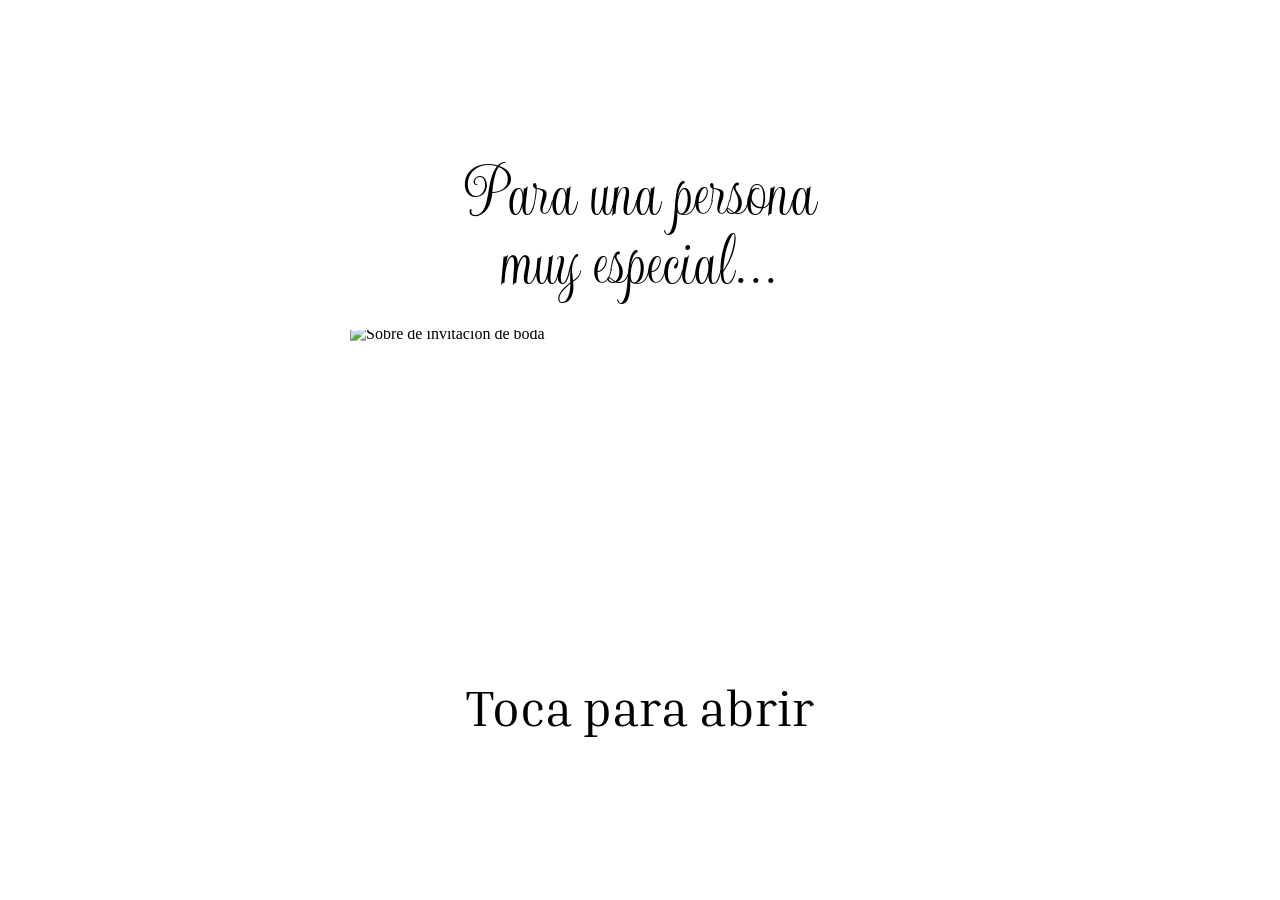
==== DemoBoda/index.html @ 16da8c82 "demo boda camara azul" ====
<!DOCTYPE html>
<html lang="es">
<head>
  <meta charset="UTF-8">
  <meta name="viewport" content="width=device-width, initial-scale=1.0, maximum-scale=1.0, user-scalable=no">
  <meta name="theme-color" content="#ffffff">
  <title>Invitación de Boda</title>

  <!-- Fuentes exactas de Figma -->
  <link rel="preconnect" href="https://fonts.googleapis.com">
  <link rel="preconnect" href="https://fonts.gstatic.com" crossorigin>
  <link href="https://fonts.googleapis.com/css2?family=Updock&family=Inria+Serif:wght@400&display=swap" rel="stylesheet">

  <style>
    *, *::before, *::after {
      box-sizing: border-box;
      margin: 0;
      padding: 0;
    }

    html, body {
      height: 100%;
      background: #ffffff;
      overflow-x: hidden;
    }

    /* Scroll bloqueado mientras la pantalla de presentación está activa */
    body { overflow: hidden; }
    body.unlocked { overflow: auto; }

    /* ══════════════════════════════════════════════
       PANTALLA DE PRESENTACIÓN
    ══════════════════════════════════════════════ */
    #screen-presentacion {
      position: fixed;
      inset: 0;
      background: #ffffff;
      display: flex;
      flex-direction: column;
      align-items: center;
      justify-content: center;
      z-index: 100;

      transition: opacity 0.9s ease, visibility 0.9s ease;
    }

    #screen-presentacion.closing {
      opacity: 0;
      visibility: hidden;
      pointer-events: none;
    }

    /* Contenedor interno — replica layout vertical de Figma, gap 20px */
    .pres-content {
      display: flex;
      flex-direction: column;
      align-items: center;
      gap: 20px;

      /* Mobile: ocupa el ancho del diseño (410px en Figma)
         Desktop: crece proporcionalmente hasta un límite cómodo */
      width: min(100%, 600px);
      padding: 0 16px; /* margen lateral en pantallas muy pequeñas */
    }

    /* ──────────────────────────────────────────────
       TEXTO SUPERIOR
       Figma: Updock Regular 400, 48px, #000, center, line-height 44px
    ────────────────────────────────────────────── */
    .pre-text {
      font-family: 'Updock', serif;
      font-weight: 400;
      /* 48px / 390px = 12.31vw. Clamp: mín 28px · max 76px (para desktop ~600px) */
      font-size: clamp(28px, 12.3vw, 76px);
      /* line-height en proporción Figma: 44/48 = 0.9167 */
      line-height: 0.9167;
      color: #000000;
      text-align: center;
      letter-spacing: 0;

      opacity: 0;
      animation: fadeUp 1s cubic-bezier(0.16, 1, 0.3, 1) 0.2s both;
    }

    /* ──────────────────────────────────────────────
       SOBRE ANIMADO
       Figma: imagen 390×209 dentro de frame con padding 10px
       La imagen sobre.png (3375×4219) se recorta desde Y=29.3% a Y=72.1%
    ────────────────────────────────────────────── */
    .envelope-scene {
      width: 100%;
      padding: 0 10px; /* replica padding 10px del frame "Sobre" de Figma */
      cursor: pointer;
      -webkit-tap-highlight-color: transparent;
      user-select: none;
      touch-action: manipulation;

      opacity: 0;
      animation: fadeUp 1s cubic-bezier(0.16, 1, 0.3, 1) 0.5s both;
    }

    /* Wrapper que recibe las animaciones de flotación / shake / vuelo */
    .envelope-wrap {
      animation: float 4s ease-in-out infinite;
      will-change: transform;
    }

    .envelope-wrap.no-float {
      animation: none !important;
    }

    /* Caja de recorte: mantiene la proporción 390:209 de Figma y oculta
       el espacio en blanco superior e inferior de sobre.png */
    .envelope-clip {
      width: 100%;
      aspect-ratio: 390 / 209;
      overflow: hidden;
      position: relative;
    }

    /* La imagen completa se desplaza -29.3% (su propio alto) para mostrar
       exactamente la sección del sobre sin el relleno blanco alrededor.
       Coincide con imageTransform Y-offset=0.293 del nodo Figma 18:1993. */
    .envelope-img {
      width: 100%;
      display: block;
      transform: translateY(-29.3%);
    }

    /* ──────────────────────────────────────────────
       TEXTO INFERIOR
       Figma: Inria Serif Regular 400, 32px, #000, center, line-height 44px
    ────────────────────────────────────────────── */
    .tap-hint {
      font-family: 'Inria Serif', serif;
      font-weight: 400;
      /* 32px / 390px = 8.21vw. Clamp: mín 20px · max 50px */
      font-size: clamp(20px, 8.2vw, 50px);
      /* line-height en proporción Figma: 44/32 = 1.375 */
      line-height: 1.375;
      color: #000000;
      text-align: center;
      letter-spacing: 0;
      width: 100%;

      opacity: 0;
      animation:
        fadeUp  1s   cubic-bezier(0.16, 1, 0.3, 1) 0.8s both,
        pulse   2.5s ease-in-out                    2s   infinite;

      transition: opacity 0.3s ease;
    }

    .tap-hint.hide {
      opacity: 0 !important;
      animation: none !important;
    }

    /* ══════════════════════════════════════════════
       HERO (Fase 2 — placeholder)
    ══════════════════════════════════════════════ */
    #screen-hero {
      min-height: 100vh;
      background: #ffffff;
      opacity: 0;
      pointer-events: none;
      transition: opacity 1.2s ease;
    }

    #screen-hero.visible {
      opacity: 1;
      pointer-events: auto;
    }

    /* ══════════════════════════════════════════════
       KEYFRAMES
    ══════════════════════════════════════════════ */

    /* Aparición con subida suave */
    @keyframes fadeUp {
      from { opacity: 0; transform: translateY(22px); }
      to   { opacity: 1; transform: translateY(0); }
    }

    /* Pulso del texto "Toca para abrir" */
    @keyframes pulse {
      0%, 100% { opacity: 0.45; }
      50%       { opacity: 1; }
    }

    /* Flotación suave del sobre */
    @keyframes float {
      0%, 100% { transform: translateY(0); }
      50%       { transform: translateY(-10px); }
    }

    /* Sacudida al tocar */
    @keyframes shake {
      0%, 100% { transform: rotate(0deg)   scale(1); }
      15%       { transform: rotate(-2.5deg) scale(1.02); }
      30%       { transform: rotate(2.5deg)  scale(1.04); }
      45%       { transform: rotate(-2deg)   scale(1.03); }
      60%       { transform: rotate(2deg)    scale(1.02); }
      80%       { transform: rotate(-1deg)   scale(1.01); }
    }

    /* El sobre sube y desaparece */
    @keyframes flyUp {
      0%   { transform: translateY(0)      scale(1)    rotate(0deg);  opacity: 1; }
      25%  { transform: translateY(-18px)  scale(1.03) rotate(-1deg); opacity: 1; }
      100% { transform: translateY(-115vh) scale(0.8)  rotate(3deg);  opacity: 0; }
    }

    /* ══════════════════════════════════════════════
       RESPONSIVE — DESKTOP
       Mismo diseño, proporciones idénticas, escala mayor
    ══════════════════════════════════════════════ */

    /* Tablet 640px+ */
    @media (min-width: 640px) {
      .pres-content {
        gap: clamp(20px, 3.5vw, 32px); /* gap escala con pantalla */
      }
    }

    /* Desktop 1024px+ */
    @media (min-width: 1024px) {
      .pres-content {
        padding: 0; /* sin padding extra, el container gestiona el ancho */
      }
    }
  </style>
</head>
<body>

  <!-- ══════════════════════════════════════════════
       FASE 1 · PRESENTACIÓN
  ══════════════════════════════════════════════ -->
  <section id="screen-presentacion">
    <div class="pres-content">

      <!-- "Para una persona muy especial..." — Updock 48px (Figma) -->
      <p class="pre-text">Para una persona<br>muy especial...</p>

      <!-- Sobre animado — sobre.png recortado a 390:209 (Figma) -->
      <div
        class="envelope-scene"
        id="envelopeScene"
        role="button"
        tabindex="0"
        aria-label="Toca para abrir tu invitación"
      >
        <div class="envelope-wrap" id="envelopeWrap">
          <div class="envelope-clip">
            <img
              src="grafic/sobre.png"
              class="envelope-img"
              alt="Sobre de invitación de boda"
              draggable="false"
            >
          </div>
        </div>
      </div>

      <!-- "Toca para abrir" — Inria Serif 32px (Figma) -->
      <p class="tap-hint" id="tapHint">Toca para abrir</p>

    </div>
  </section>


  <!-- ══════════════════════════════════════════════
       FASE 2 · HERO (se construirá en siguiente fase)
  ══════════════════════════════════════════════ -->
  <section id="screen-hero" aria-hidden="true">
    <!-- Hero content — Fase 2 -->
  </section>


  <!-- Canción de fondo -->
  <audio id="weddingMusic" src="music/song.mp3" preload="auto" loop></audio>


  <script>
    (function () {
      'use strict';

      const scene  = document.getElementById('envelopeScene');
      const wrap   = document.getElementById('envelopeWrap');
      const hint   = document.getElementById('tapHint');
      const pres   = document.getElementById('screen-presentacion');
      const hero   = document.getElementById('screen-hero');
      const music  = document.getElementById('weddingMusic');
      let   opened = false;

      /* Soporta click, teclado y touch */
      scene.addEventListener('click',      handleOpen);
      scene.addEventListener('keydown',    e => { if (e.key === 'Enter' || e.key === ' ') handleOpen(); });
      scene.addEventListener('touchstart', e => { e.preventDefault(); handleOpen(); }, { passive: false });

      function handleOpen() {
        if (opened) return;
        opened = true;

        /* 1 · Ocultar "Toca para abrir" */
        hint.classList.add('hide');

        /* 2 · Detener flotación + sacudir el sobre */
        wrap.classList.add('no-float');
        wrap.style.animation = 'shake 0.5s cubic-bezier(0.4, 0, 0.2, 1)';

        /* 3 · Música con fade-in suave (comienza tras la sacudida) */
        setTimeout(() => fadeInMusic(music, 0.8, 1600), 250);

        /* 4 · Sobre vuela hacia arriba y desaparece */
        setTimeout(() => {
          wrap.style.animation = 'flyUp 0.9s cubic-bezier(0.55, 0, 1, 0.45) forwards';
        }, 1000);

        /* 5 · Mostrar hero y cerrar pantalla de presentación */
        setTimeout(() => {
          pres.classList.add('closing');
          hero.classList.add('visible');
          hero.removeAttribute('aria-hidden');
          document.body.classList.add('unlocked');
        }, 1700);

        /* 6 · Remover del DOM para liberar memoria */
        setTimeout(() => {
          pres.style.display = 'none';
        }, 2700);
      }

      function fadeInMusic(el, targetVol, durationMs) {
        el.volume = 0;

        el.play().catch(() => {
          /* Autoplay bloqueado — reintentar en próximo gesto del usuario */
          const retry = () => el.play().catch(() => {});
          document.addEventListener('click',      retry, { once: true });
          document.addEventListener('touchstart', retry, { once: true });
        });

        const steps    = 40;
        const interval = durationMs / steps;
        const step     = targetVol / steps;
        let   current  = 0;

        const timer = setInterval(() => {
          current = Math.min(current + step, targetVol);
          el.volume = current;
          if (current >= targetVol) clearInterval(timer);
        }, interval);
      }

    })();
  </script>

</body>
</html>
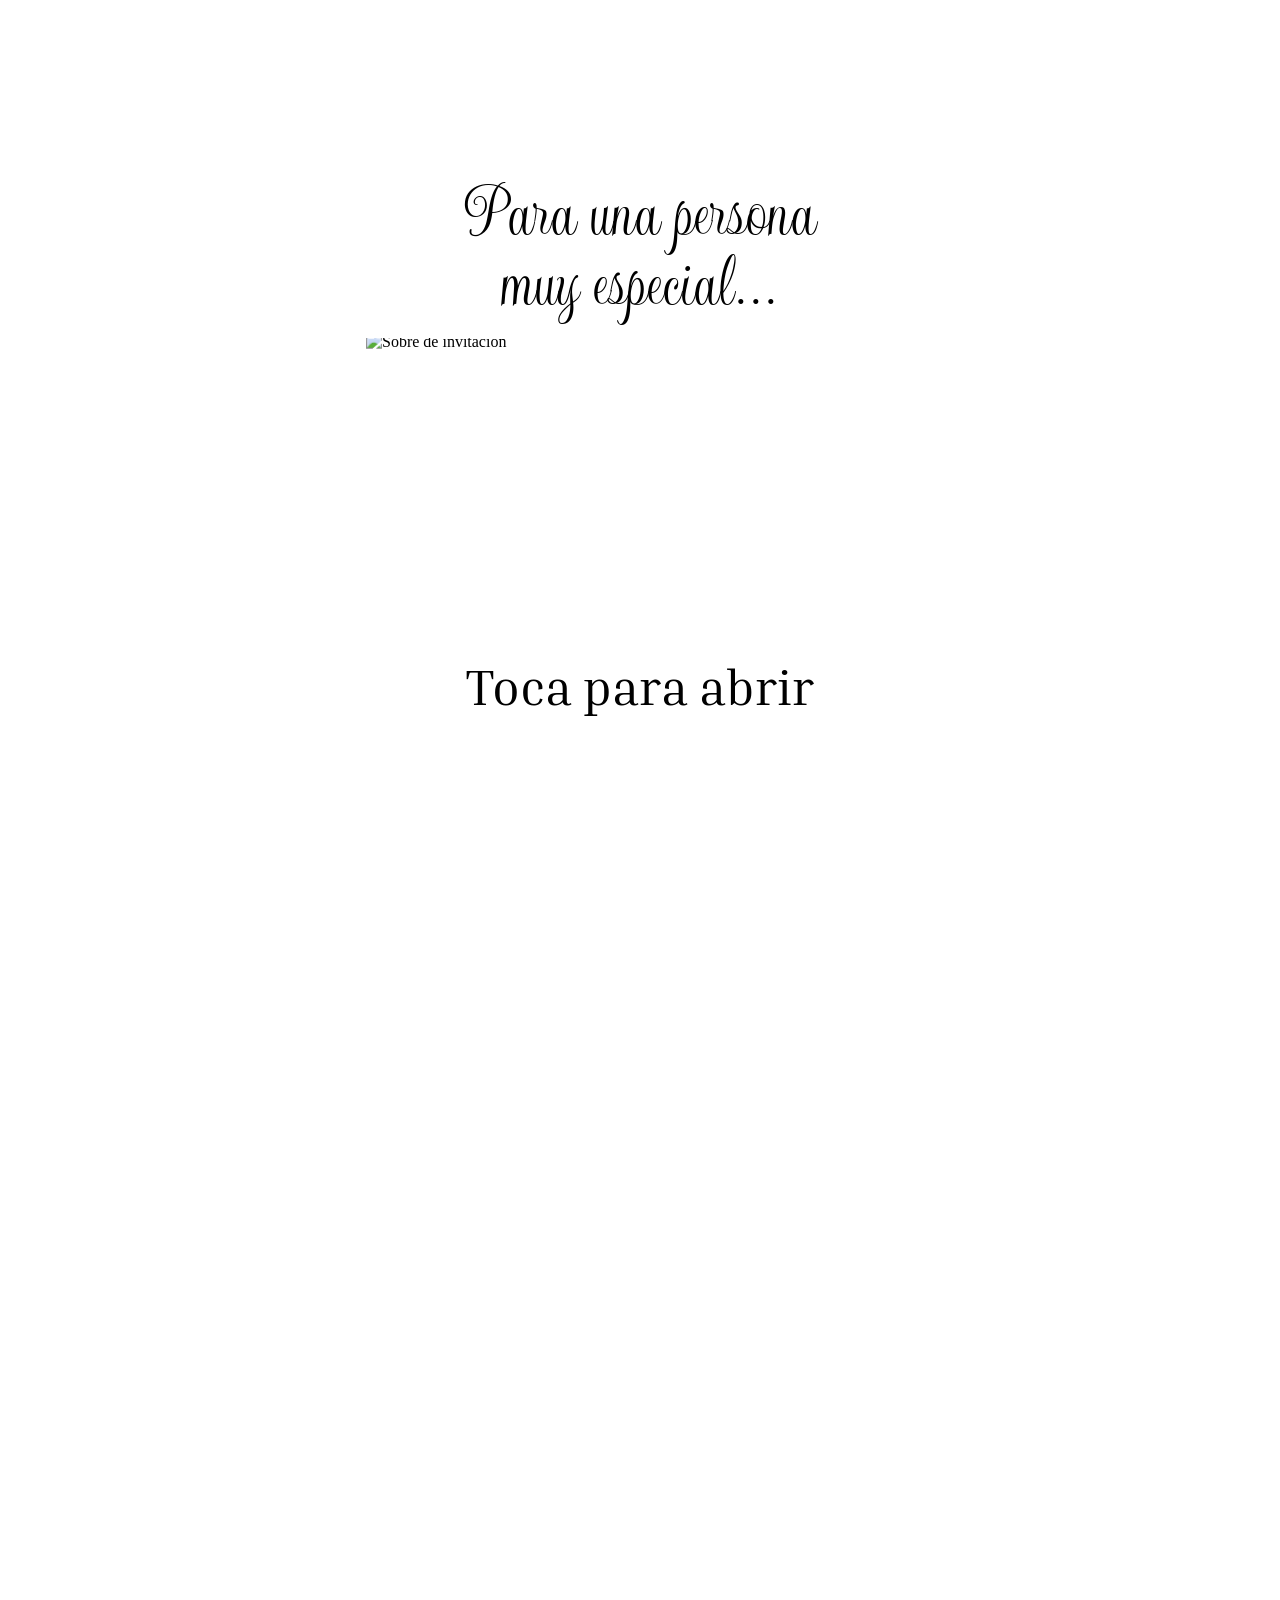
==== commit 3f05d376: "conecta@festali.com cambios de informacion de contacto" ====
--- a/DemoBoda/index.html
+++ b/DemoBoda/index.html
@@ -9,9 +9,12 @@
   <!-- Fuentes exactas de Figma -->
   <link rel="preconnect" href="https://fonts.googleapis.com">
   <link rel="preconnect" href="https://fonts.gstatic.com" crossorigin>
-  <link href="https://fonts.googleapis.com/css2?family=Updock&family=Inria+Serif:wght@400&display=swap" rel="stylesheet">
+  <link href="https://fonts.googleapis.com/css2?family=Updock&family=Inria+Serif:wght@400&family=Montserrat:wght@400;700&display=swap" rel="stylesheet">
 
   <style>
+    /* ══════════════════════════════════════════════
+       RESET
+    ══════════════════════════════════════════════ */
     *, *::before, *::after {
       box-sizing: border-box;
       margin: 0;
@@ -24,12 +27,11 @@
       overflow-x: hidden;
     }
 
-    /* Scroll bloqueado mientras la pantalla de presentación está activa */
-    body { overflow: hidden; }
-    body.unlocked { overflow: auto; }
+    body          { overflow: hidden; }
+    body.unlocked { overflow: auto;   }
 
     /* ══════════════════════════════════════════════
-       PANTALLA DE PRESENTACIÓN
+       FASE 1 · PANTALLA DE PRESENTACIÓN
     ══════════════════════════════════════════════ */
     #screen-presentacion {
       position: fixed;
@@ -39,8 +41,7 @@
       flex-direction: column;
       align-items: center;
       justify-content: center;
-      z-index: 100;
-
+      z-index: 200;
       transition: opacity 0.9s ease, visibility 0.9s ease;
     }
 
@@ -50,118 +51,89 @@
       pointer-events: none;
     }
 
-    /* Contenedor interno — replica layout vertical de Figma, gap 20px */
+    /* Contenedor interno — gap 20px de Figma */
     .pres-content {
       display: flex;
       flex-direction: column;
       align-items: center;
       gap: 20px;
-
-      /* Mobile: ocupa el ancho del diseño (410px en Figma)
-         Desktop: crece proporcionalmente hasta un límite cómodo */
       width: min(100%, 600px);
-      padding: 0 16px; /* margen lateral en pantallas muy pequeñas */
-    }
-
-    /* ──────────────────────────────────────────────
-       TEXTO SUPERIOR
-       Figma: Updock Regular 400, 48px, #000, center, line-height 44px
-    ────────────────────────────────────────────── */
+      padding: 0 16px;
+    }
+
+    /* "Para una persona muy especial..."
+       Figma: Updock Regular 48px, #000, center, line-height 44px */
     .pre-text {
       font-family: 'Updock', serif;
       font-weight: 400;
-      /* 48px / 390px = 12.31vw. Clamp: mín 28px · max 76px (para desktop ~600px) */
       font-size: clamp(28px, 12.3vw, 76px);
-      /* line-height en proporción Figma: 44/48 = 0.9167 */
-      line-height: 0.9167;
+      line-height: 0.9167;           /* 44/48 — proporción exacta Figma */
       color: #000000;
       text-align: center;
       letter-spacing: 0;
-
       opacity: 0;
       animation: fadeUp 1s cubic-bezier(0.16, 1, 0.3, 1) 0.2s both;
     }
 
-    /* ──────────────────────────────────────────────
-       SOBRE ANIMADO
-       Figma: imagen 390×209 dentro de frame con padding 10px
-       La imagen sobre.png (3375×4219) se recorta desde Y=29.3% a Y=72.1%
-    ────────────────────────────────────────────── */
+    /* Sobre animado — frame "Sobre" tiene padding 10px c/lado (Figma) */
     .envelope-scene {
       width: 100%;
-      padding: 0 10px; /* replica padding 10px del frame "Sobre" de Figma */
+      padding: 0 10px;
       cursor: pointer;
       -webkit-tap-highlight-color: transparent;
       user-select: none;
       touch-action: manipulation;
-
       opacity: 0;
       animation: fadeUp 1s cubic-bezier(0.16, 1, 0.3, 1) 0.5s both;
     }
 
-    /* Wrapper que recibe las animaciones de flotación / shake / vuelo */
-    .envelope-wrap {
-      animation: float 4s ease-in-out infinite;
-      will-change: transform;
-    }
-
-    .envelope-wrap.no-float {
-      animation: none !important;
-    }
-
-    /* Caja de recorte: mantiene la proporción 390:209 de Figma y oculta
-       el espacio en blanco superior e inferior de sobre.png */
+    .envelope-wrap { animation: float 4s ease-in-out infinite; }
+    .envelope-wrap.no-float { animation: none !important; }
+
+    /* Clip a proporción 390:209 de Figma + recorte Y=29.3% a 72.1% */
     .envelope-clip {
       width: 100%;
       aspect-ratio: 390 / 209;
       overflow: hidden;
-      position: relative;
-    }
-
-    /* La imagen completa se desplaza -29.3% (su propio alto) para mostrar
-       exactamente la sección del sobre sin el relleno blanco alrededor.
-       Coincide con imageTransform Y-offset=0.293 del nodo Figma 18:1993. */
+    }
+
+    /* translateY(-29.3%) mueve la imagen para mostrar el sobre sin padding blanco */
     .envelope-img {
       width: 100%;
       display: block;
       transform: translateY(-29.3%);
     }
 
-    /* ──────────────────────────────────────────────
-       TEXTO INFERIOR
-       Figma: Inria Serif Regular 400, 32px, #000, center, line-height 44px
-    ────────────────────────────────────────────── */
+    /* "Toca para abrir" — Inria Serif Regular 32px, #000, center, lh 44px */
     .tap-hint {
       font-family: 'Inria Serif', serif;
       font-weight: 400;
-      /* 32px / 390px = 8.21vw. Clamp: mín 20px · max 50px */
       font-size: clamp(20px, 8.2vw, 50px);
-      /* line-height en proporción Figma: 44/32 = 1.375 */
-      line-height: 1.375;
+      line-height: 1.375;            /* 44/32 — proporción exacta Figma */
       color: #000000;
       text-align: center;
       letter-spacing: 0;
       width: 100%;
-
       opacity: 0;
       animation:
-        fadeUp  1s   cubic-bezier(0.16, 1, 0.3, 1) 0.8s both,
-        pulse   2.5s ease-in-out                    2s   infinite;
-
+        fadeUp 1s   cubic-bezier(0.16, 1, 0.3, 1) 0.8s both,
+        pulse  2.5s ease-in-out                    2s   infinite;
       transition: opacity 0.3s ease;
     }
 
     .tap-hint.hide {
       opacity: 0 !important;
-      animation: none !important;
+      transition: opacity 0.25s ease !important;
+      animation-play-state: paused !important;
     }
 
     /* ══════════════════════════════════════════════
-       HERO (Fase 2 — placeholder)
+       FASE 2 · HERO
+       Figma: frame 390×844, fondo #ffffff
     ══════════════════════════════════════════════ */
     #screen-hero {
+      background: #ffffff;
       min-height: 100vh;
-      background: #ffffff;
       opacity: 0;
       pointer-events: none;
       transition: opacity 1.2s ease;
@@ -172,31 +144,195 @@
       pointer-events: auto;
     }
 
+    /* ── Imagen hero ─────────────────────────────
+       Figma: IMG rect 390×641px, imageTransform Y scale=0.9241 offset=0
+       hero.png es 3375×6000. Con object-fit:cover + object-position:top,
+       el navegador muestra exactamente el 92.4% superior (≈ imageTransform) ✓
+    ─────────────────────────────────────────────── */
+    .hero-img-wrap {
+      width: 100%;
+      aspect-ratio: 390 / 641;
+      overflow: hidden;
+    }
+
+    .hero-img {
+      width: 100%;
+      height: 100%;
+      object-fit: cover;
+      object-position: top center;
+      display: block;
+    }
+
+    /* ── Info section ────────────────────────────
+       Figma: "Save the date grafic" frame comienza en y=629 (dentro del área
+       del hero image que termina en y=641 → overlap de ~12px en paper torn)
+    ─────────────────────────────────────────────── */
+    .hero-info {
+      display: flex;
+      flex-direction: column;
+      align-items: center;
+      padding: 20px 11px 48px;   /* top gap visual que coincide con Figma */
+      width: 100%;
+      max-width: 600px;
+      margin: 0 auto;
+      gap: 0;
+    }
+
+    /* "SAVE THE DATE"
+       Figma: Inria Serif Regular 40px, #000, center, lh 47.96px */
+    .save-the-date {
+      font-family: 'Inria Serif', serif;
+      font-weight: 400;
+      font-size: clamp(26px, 10.26vw, 62px);  /* 40/390 = 10.26vw */
+      line-height: 1.199;                       /* 47.96/40 */
+      color: #000000;
+      text-align: center;
+      letter-spacing: 0;
+      width: 100%;
+
+      /* Animación scroll — JS añade .visible via IntersectionObserver */
+      opacity: 0;
+      transform: translateY(24px);
+      transition: opacity 0.8s cubic-bezier(0.16, 1, 0.3, 1),
+                  transform 0.8s cubic-bezier(0.16, 1, 0.3, 1);
+    }
+
+    .save-the-date.visible { opacity: 1; transform: translateY(0); }
+
+    /* ── Countdown wrapper (countdown + fecha debajo) ── */
+    .countdown-wrapper {
+      display: flex;
+      flex-direction: column;
+      align-items: center;
+      gap: 0;
+      width: 100%;
+      margin-top: 4px;
+
+      /* Animación scroll */
+      opacity: 0;
+      transform: translateY(24px);
+      transition: opacity 0.8s cubic-bezier(0.16, 1, 0.3, 1),
+                  transform 0.8s cubic-bezier(0.16, 1, 0.3, 1);
+    }
+
+    .countdown-wrapper.visible { opacity: 1; transform: translateY(0); }
+
+    /* ── Fila de tiempo (Días | Horas | Min | Seg) ──
+       Figma: REGRESIVA frame — HORIZONTAL layout, counterAxisAlignment CENTER */
+    .countdown-row {
+      display: flex;
+      flex-direction: row;
+      align-items: center;
+      justify-content: center;
+      gap: 0;
+      width: 100%;
+    }
+
+    /* Cada unidad (número + etiqueta) — Figma: VERTICAL layout, itemSpacing 20px */
+    .cd-unit {
+      display: flex;
+      flex-direction: column;
+      align-items: center;
+      gap: 0;                    /* ajustado visualmente */
+      flex: 1;
+      max-width: 80px;
+    }
+
+    /* Número: Inria Serif 33.34px, letter-spacing -3px
+       Figma: "00", fill #000, lh 39.97px */
+    .cd-num {
+      font-family: 'Inria Serif', serif;
+      font-weight: 400;
+      font-size: clamp(22px, 8.55vw, 52px);   /* 33.34/390 = 8.55vw */
+      line-height: 1.199;                       /* 39.97/33.34 */
+      letter-spacing: -3px;
+      color: #000000;
+      text-align: center;
+      width: 100%;
+    }
+
+    /* Etiqueta: Inria Serif 20.84px, letter-spacing -1.88px
+       Figma: "Días/Horas/Min/Seg", fill #000, lh 24.98px */
+    .cd-label {
+      font-family: 'Inria Serif', serif;
+      font-weight: 400;
+      font-size: clamp(14px, 5.34vw, 32px);   /* 20.84/390 = 5.34vw */
+      line-height: 1.199;                       /* 24.98/20.84 */
+      letter-spacing: -1.88px;
+      color: #000000;
+      text-align: center;
+      width: 100%;
+    }
+
+    /* Separador — Figma: línea vertical 3px, stroke #000, opacity 0.5
+       El frame separador es 20px ancho con padding 10px c/lado → línea visible */
+    .cd-sep {
+      width: 20px;
+      flex-shrink: 0;
+      display: flex;
+      align-items: center;
+      justify-content: center;
+      align-self: stretch;
+    }
+
+    .cd-sep::after {
+      content: '';
+      display: block;
+      width: 3px;
+      height: 75%;
+      background: #000000;
+      opacity: 0.5;
+      border-radius: 1px;
+    }
+
+    /* "22 NOVIEMBRE 2027"
+       Figma: Inria Serif 32px, #000, center, lh 38.37px
+       Forma parte del bloque countdown; aparece con el wrapper */
+    .wedding-date {
+      font-family: 'Inria Serif', serif;
+      font-weight: 400;
+      font-size: clamp(20px, 8.2vw, 50px);    /* 32/390 = 8.2vw */
+      line-height: 1.199;                       /* 38.37/32 */
+      color: #000000;
+      text-align: center;
+      letter-spacing: 0;
+      width: 100%;
+      margin-top: 2px;
+
+      /* Aparece con delay respecto al wrapper vía clase del padre */
+      opacity: 0;
+      transform: translateY(16px);
+      transition: opacity 0.7s cubic-bezier(0.16, 1, 0.3, 1) 0.2s,
+                  transform 0.7s cubic-bezier(0.16, 1, 0.3, 1) 0.2s;
+    }
+
+    /* La fecha se activa cuando su padre .countdown-wrapper recibe .visible */
+    .countdown-wrapper.visible .wedding-date {
+      opacity: 1;
+      transform: translateY(0);
+    }
+
     /* ══════════════════════════════════════════════
        KEYFRAMES
     ══════════════════════════════════════════════ */
 
-    /* Aparición con subida suave */
     @keyframes fadeUp {
       from { opacity: 0; transform: translateY(22px); }
       to   { opacity: 1; transform: translateY(0); }
     }
 
-    /* Pulso del texto "Toca para abrir" */
     @keyframes pulse {
       0%, 100% { opacity: 0.45; }
       50%       { opacity: 1; }
     }
 
-    /* Flotación suave del sobre */
     @keyframes float {
       0%, 100% { transform: translateY(0); }
       50%       { transform: translateY(-10px); }
     }
 
-    /* Sacudida al tocar */
     @keyframes shake {
-      0%, 100% { transform: rotate(0deg)   scale(1); }
+      0%, 100% { transform: rotate(0deg)    scale(1); }
       15%       { transform: rotate(-2.5deg) scale(1.02); }
       30%       { transform: rotate(2.5deg)  scale(1.04); }
       45%       { transform: rotate(-2deg)   scale(1.03); }
@@ -204,31 +340,817 @@
       80%       { transform: rotate(-1deg)   scale(1.01); }
     }
 
-    /* El sobre sube y desaparece */
     @keyframes flyUp {
-      0%   { transform: translateY(0)      scale(1)    rotate(0deg);  opacity: 1; }
-      25%  { transform: translateY(-18px)  scale(1.03) rotate(-1deg); opacity: 1; }
-      100% { transform: translateY(-115vh) scale(0.8)  rotate(3deg);  opacity: 0; }
+      0%   { transform: translateY(0)       scale(1)    rotate(0deg);  opacity: 1; }
+      25%  { transform: translateY(-18px)   scale(1.03) rotate(-1deg); opacity: 1; }
+      100% { transform: translateY(-115vh)  scale(0.8)  rotate(3deg);  opacity: 0; }
     }
 
     /* ══════════════════════════════════════════════
-       RESPONSIVE — DESKTOP
-       Mismo diseño, proporciones idénticas, escala mayor
+       FASE 3 · MESSAGE WELCOME
+       Figma node 12:107 — 390×800px, fondo #ffffff
     ══════════════════════════════════════════════ */
-
-    /* Tablet 640px+ */
+    #screen-message-welcome {
+      background: #ffffff;
+      padding: 35px 0 34px;
+    }
+
+    /* ── Imagen manos/anillo ─────────────────────
+       Figma: rect 390×293px, imageTransform Y scale=0.4053, offset=0.2368
+       object-position-Y: 0.2368 / (1 − 0.4053) ≈ 39.8%
+    ─────────────────────────────────────────────── */
+    .welcome-img-wrap {
+      width: 100%;
+      aspect-ratio: 390 / 293;
+      overflow: hidden;
+    }
+
+    .welcome-img {
+      width: 100%;
+      height: 100%;
+      object-fit: cover;
+      object-position: 50% 39.8%;
+      display: block;
+    }
+
+    /* ── Contenido: separador / nombre / texto / separador
+       Figma frame 14:53 — VERTICAL, itemSpacing 54px, counterAxisAlign CENTER
+       Margen top 19px = itemSpacing del frame padre (14:56)
+    ─────────────────────────────────────────────── */
+    .welcome-content {
+      display: flex;
+      flex-direction: column;
+      align-items: center;
+      gap: 54px;
+      width: 100%;
+      max-width: 600px;
+      margin: 19px auto 0;
+    }
+
+    /* ── Separador SVG ──────────────────────────
+       separador.svg viewBox 810×1012
+       Banda visible: y=395–479 (84px SVG)
+       translateY: −395/1012 × 100% = −39.03%
+    ─────────────────────────────────────────────── */
+    .sep-wrap {
+      width: 100%;
+      aspect-ratio: 810 / 84;
+      overflow: hidden;
+    }
+
+    .sep-wrap img {
+      width: 100%;
+      display: block;
+      transform: translateY(-39.03%);
+    }
+
+    /* Rotación 180° = Figma rotation: −π (separador inferior) */
+    .sep-bottom {
+      transform: rotate(180deg);
+    }
+
+    /* ── "Marco y Alejandra"
+       Figma: Updock Regular 53px, #000, center, lh 66.25px (1.25)
+    ─────────────────────────────────────────────── */
+    .welcome-names {
+      font-family: 'Updock', serif;
+      font-weight: 400;
+      font-size: clamp(34px, 13.6vw, 80px);   /* 53/390 = 13.59vw */
+      line-height: 1.25;                        /* 66.25/53 — Figma */
+      color: #000000;
+      text-align: center;
+      letter-spacing: 0;
+      width: 100%;
+
+      opacity: 0;
+      transform: translateY(24px);
+      transition: opacity 0.8s cubic-bezier(0.16, 1, 0.3, 1),
+                  transform 0.8s cubic-bezier(0.16, 1, 0.3, 1);
+    }
+
+    .welcome-names.visible { opacity: 1; transform: translateY(0); }
+
+    /* ── Texto cuerpo
+       Figma: Updock Regular 36px, #000, center, lh 33.19px (0.922)
+       Ancho 251px / 390px = 64.4%
+    ─────────────────────────────────────────────── */
+    .welcome-body {
+      font-family: 'Updock', serif;
+      font-weight: 400;
+      font-size: clamp(23px, 9.23vw, 55px);    /* 36/390 = 9.23vw */
+      line-height: 0.922;                        /* 33.19/36 — Figma */
+      color: #000000;
+      text-align: center;
+      letter-spacing: 0;
+      width: 64.4%;                              /* 251/390 — Figma */
+
+      opacity: 0;
+      transform: translateY(24px);
+      transition: opacity 0.8s cubic-bezier(0.16, 1, 0.3, 1),
+                  transform 0.8s cubic-bezier(0.16, 1, 0.3, 1);
+    }
+
+    .welcome-body.visible { opacity: 1; transform: translateY(0); }
+
+    /* ══════════════════════════════════════════════
+       FASE 4 · GALERÍA
+       Figma node 14:678 — 390×579px, fondo #ffffff
+    ══════════════════════════════════════════════ */
+    #screen-gallery {
+      background: #ffffff;
+      padding: 50px 0 64px;
+    }
+
+    /* "Se parte de nuestra historia..."
+       Figma: Updock Regular 40px, #000, center, lh 36.88px (0.922) */
+    .gallery-title {
+      font-family: 'Updock', serif;
+      font-weight: 400;
+      font-size: clamp(26px, 10.26vw, 62px);   /* 40/390 = 10.26vw */
+      line-height: 0.922;                        /* 36.88/40 — Figma */
+      color: #000000;
+      text-align: center;
+      letter-spacing: 0;
+      padding: 0 10px;
+      width: 100%;
+
+      opacity: 0;
+      transform: translateY(20px);
+      transition: opacity 0.8s cubic-bezier(0.16, 1, 0.3, 1),
+                  transform 0.8s cubic-bezier(0.16, 1, 0.3, 1);
+    }
+
+    .gallery-title.visible { opacity: 1; transform: translateY(0); }
+
+    /* ── Feed vertical de polaroids ──────────────── */
+    .gallery-feed {
+      display: flex;
+      flex-direction: column;
+      align-items: center;
+      gap: 28px;
+      margin-top: 44px;
+      padding: 0 20px 20px;
+      max-width: 600px;
+      margin-left: auto;
+      margin-right: auto;
+    }
+
+    /* ── Carta polaroid ──────────────────────────
+       Sin recorte adicional — las fotos ya tienen su propio formato.
+       Solo sombra sutil para separación visual.
+    ─────────────────────────────────────────────── */
+    .polaroid {
+      width: min(300px, 78vw);
+      box-shadow: 0 4px 22px rgba(0,0,0,0.13);
+
+      /* Estado inicial: arriba y transparente */
+      opacity: 0;
+      transform: translateY(-110px) rotate(var(--rot, 0deg));
+    }
+
+    /* Rotaciones alternadas para sensación orgánica */
+    .polaroid:nth-child(1) { --rot: -2.5deg; }
+    .polaroid:nth-child(2) { --rot:  2.0deg; }
+    .polaroid:nth-child(3) { --rot: -3.5deg; }
+    .polaroid:nth-child(4) { --rot:  1.5deg; }
+    .polaroid:nth-child(5) { --rot: -2.0deg; }
+    .polaroid:nth-child(6) { --rot:  3.0deg; }
+    .polaroid:nth-child(7) { --rot: -1.5deg; }
+
+    /* Keyframe: caída con rebote físico */
+    @keyframes polaroidFall {
+      0%   { opacity: 0; transform: translateY(-110px) rotate(var(--rot)) scale(0.94); }
+      55%  { opacity: 1; transform: translateY(7px)    rotate(var(--rot)) scale(1.01); }
+      75%  { transform: translateY(-3px) rotate(var(--rot)); }
+      90%  { transform: translateY(2px)  rotate(var(--rot)); }
+      100% { opacity: 1; transform: translateY(0)      rotate(var(--rot)); }
+    }
+
+    /* Keyframe: movimiento continuo suave después de aterrizar */
+    @keyframes polaroidSway {
+      0%, 100% { transform: translateY(0)   rotate(var(--rot)); }
+      40%       { transform: translateY(-5px) rotate(calc(var(--rot) + 0.5deg)); }
+      70%       { transform: translateY(-2px) rotate(calc(var(--rot) - 0.4deg)); }
+    }
+
+    .polaroid.landed {
+      animation: polaroidFall 0.75s cubic-bezier(0.22, 1, 0.36, 1) forwards;
+    }
+
+    /* Foto — se muestra tal como es, sin recorte */
+    .polaroid-img {
+      width: 100%;
+      display: block;
+    }
+
+    /* ══════════════════════════════════════════════
+       FASE 5 · ITINERARIO
+       Figma node 14:57 — 390×1581px, fondo #ffffff
+    ══════════════════════════════════════════════ */
+    #screen-itinerario {
+      background: #ffffff;
+      padding: 55px 0 60px;
+    }
+
+    /* "Itinerario" — Updock 48px, lh 44.3px (0.923) */
+    .itinerario-title {
+      font-family: 'Updock', serif;
+      font-weight: 400;
+      font-size: clamp(30px, 12.3vw, 74px);   /* 48/390 = 12.3vw */
+      line-height: 0.923;                       /* 44.3/48 — Figma */
+      color: #000000;
+      text-align: center;
+      letter-spacing: 0;
+      width: 100%;
+      margin-bottom: 48px;
+
+      opacity: 0;
+      transform: translateY(20px);
+      transition: opacity 0.8s cubic-bezier(0.16, 1, 0.3, 1),
+                  transform 0.8s cubic-bezier(0.16, 1, 0.3, 1);
+    }
+    .itinerario-title.visible { opacity: 1; transform: translateY(0); }
+
+    /* Columna de 7 eventos */
+    .itinerario-events {
+      display: flex;
+      flex-direction: column;
+      width: 100%;
+      max-width: 600px;
+      margin: 0 auto;
+    }
+
+    /* Fila de evento: ilustración + texto
+       padding lateral 11.5% ≈ 45px/390px — exacto de Figma */
+    .itinerario-event {
+      display: flex;
+      flex-direction: row;
+      align-items: center;
+      padding: 0 11.5%;
+
+      opacity: 0;
+      transform: translateY(22px);
+      transition: opacity 0.8s cubic-bezier(0.16, 1, 0.3, 1),
+                  transform 0.8s cubic-bezier(0.16, 1, 0.3, 1);
+    }
+    .itinerario-event.visible { opacity: 1; transform: translateY(0); }
+
+    /* Eventos pares → imagen a la derecha, texto a la izquierda */
+    .itinerario-event:nth-child(even) { flex-direction: row-reverse; }
+
+    /* ── Ilustración SVG ─────────────────────────
+       51% del ancho disponible ≈ 154/302 de Figma
+    ─────────────────────────────────────────────── */
+    .itinerario-img-wrap {
+      width: 51%;
+      flex-shrink: 0;
+      display: flex;
+      align-items: center;
+      justify-content: center;
+    }
+
+    /* Movimiento sutil y elegante — floteo vertical suave */
+    .itinerario-img {
+      width: 100%;
+      height: auto;
+      display: block;
+      animation: iconBob 4s ease-in-out infinite;
+    }
+
+    /* Duraciones y delays únicos por evento — evita sincronía */
+    .itinerario-event:nth-child(1) .itinerario-img { animation-duration: 4.0s; animation-delay: 0.0s; }
+    .itinerario-event:nth-child(2) .itinerario-img { animation-duration: 4.6s; animation-delay: 0.7s; }
+    .itinerario-event:nth-child(3) .itinerario-img { animation-duration: 3.8s; animation-delay: 0.3s; }
+    .itinerario-event:nth-child(4) .itinerario-img { animation-duration: 4.3s; animation-delay: 1.1s; }
+    .itinerario-event:nth-child(5) .itinerario-img { animation-duration: 3.6s; animation-delay: 0.5s; }
+    .itinerario-event:nth-child(6) .itinerario-img { animation-duration: 4.8s; animation-delay: 0.9s; }
+    .itinerario-event:nth-child(7) .itinerario-img { animation-duration: 4.1s; animation-delay: 0.2s; }
+
+    @keyframes iconBob {
+      0%, 100% { transform: translateY(0); }
+      50%       { transform: translateY(-5px); }
+    }
+
+    /* ── Bloque de texto del evento ─────────────── */
+    .itinerario-text {
+      flex: 1;
+      display: flex;
+      flex-direction: column;
+      align-items: center;
+      min-width: 0;
+    }
+
+    /* Título del evento — Updock 32px, lh 29.5px (0.922) */
+    .event-title {
+      font-family: 'Updock', serif;
+      font-weight: 400;
+      font-size: clamp(20px, 8.2vw, 50px);    /* 32/390 = 8.2vw */
+      line-height: 0.922;                       /* 29.5/32 — Figma */
+      color: #000000;
+      text-align: center;
+      letter-spacing: 0;
+      width: 100%;
+    }
+
+    /* Descripción — Inria Serif 14px, lh 12.9px (0.921) */
+    .event-desc {
+      font-family: 'Inria Serif', serif;
+      font-weight: 400;
+      font-size: clamp(11px, 3.59vw, 22px);   /* 14/390 = 3.59vw */
+      line-height: 0.921;                       /* 12.9/14 — Figma */
+      color: #000000;
+      text-align: center;
+      letter-spacing: 0;
+      width: 100%;
+      margin-top: 3px;
+    }
+
+    /* ── Link Ubicación Google Maps ──────────────
+       Figma: map-pin-line.svg 26×26px + texto 12px
+       gap=8px, centrado horizontal
+    ─────────────────────────────────────────────── */
+    .maps-link {
+      display: inline-flex;
+      flex-direction: row;
+      align-items: center;
+      justify-content: center;
+      gap: 8px;
+      text-decoration: none;
+      color: #000000;
+      margin-top: 7px;
+      -webkit-tap-highlight-color: transparent;
+    }
+
+    .maps-pin {
+      width: clamp(16px, 6.15vw, 26px);    /* 26/390 = 6.15vw */
+      height: clamp(16px, 6.15vw, 26px);
+      flex-shrink: 0;
+      display: block;
+    }
+
+    .maps-link-text {
+      font-family: 'Inria Serif', serif;
+      font-weight: 400;
+      font-size: clamp(10px, 3.08vw, 18px);   /* 12/390 = 3.08vw */
+      line-height: 0.925;                       /* 11.1/12 — Figma */
+      color: #000000;
+      text-decoration: underline;
+      text-underline-offset: 2px;
+    }
+
+    /* ══════════════════════════════════════════════
+       FASE 6 · DRESS CODE GALERÍA
+       Figma node 17:1953 — 390×579px, fondo #ffffff
+    ══════════════════════════════════════════════ */
+    #screen-dresscode {
+      background: #ffffff;
+      padding: 51px 0 48px;
+    }
+
+    /* "Dress Code" — Updock 48px, lh 44.26px (0.922)
+       Figma: x=276 y=4025 → centrado en 390px, offset top 51px */
+    .dresscode-title {
+      font-family: 'Updock', serif;
+      font-weight: 400;
+      font-size: clamp(30px, 12.3vw, 74px);   /* 48/390 = 12.3vw */
+      line-height: 0.922;                       /* 44.26/48 — Figma */
+      color: #000000;
+      text-align: center;
+      letter-spacing: 0;
+      width: 100%;
+      margin-bottom: 40px;
+
+      opacity: 0;
+      transform: translateY(20px);
+      transition: opacity 0.8s cubic-bezier(0.16, 1, 0.3, 1),
+                  transform 0.8s cubic-bezier(0.16, 1, 0.3, 1);
+    }
+    .dresscode-title.visible { opacity: 1; transform: translateY(0); }
+
+    /* ── Mosaico 2+3 ─────────────────────────────
+       Row 1: img1 (2/3 ancho) + img2 (1/3 ancho)
+       Row 2: img3 · img4 · img5 (tercios iguales)
+       Alturas calibradas a 390px de referencia Figma
+    ─────────────────────────────────────────────── */
+    .dress-grid {
+      display: grid;
+      grid-template-columns: 1fr 1fr 1fr;
+      grid-template-rows: min(220px, 56.4vw) min(220px, 56.4vw);
+      gap: 3px;
+      width: 100%;
+      padding: 0;
+    }
+
+    /* img1 ocupa las 2 primeras columnas */
+    .dress-item:nth-child(1) { grid-column: 1 / 3; }
+
+    /* Celda de imagen */
+    .dress-item {
+      overflow: hidden;
+      cursor: pointer;
+      position: relative;
+
+      /* Scroll reveal */
+      opacity: 0;
+      transform: translateY(18px);
+      transition: opacity 0.7s cubic-bezier(0.16, 1, 0.3, 1),
+                  transform 0.7s cubic-bezier(0.16, 1, 0.3, 1);
+    }
+    .dress-item.visible { opacity: 1; transform: translateY(0); }
+
+    /* Zoom suave al hacer hover */
+    .dress-img {
+      width: 100%;
+      height: 100%;
+      object-fit: cover;
+      display: block;
+      transition: transform 0.45s cubic-bezier(0.16, 1, 0.3, 1);
+    }
+    .dress-item:hover .dress-img,
+    .dress-item:focus .dress-img { transform: scale(1.05); }
+
+    /* ── LIGHTBOX ─────────────────────────────────
+       Overlay oscuro, slider sin solapamiento
+    ─────────────────────────────────────────────── */
+    .lightbox {
+      position: fixed;
+      inset: 0;
+      background: rgba(0, 0, 0, 0.93);
+      z-index: 1000;
+      display: flex;
+      flex-direction: column;
+      align-items: center;
+      justify-content: center;
+
+      opacity: 0;
+      visibility: hidden;
+      pointer-events: none;
+      transition: opacity 0.3s ease, visibility 0.3s ease;
+    }
+    .lightbox.open {
+      opacity: 1;
+      visibility: visible;
+      pointer-events: auto;
+    }
+
+    /* Ventana visible — oculta las imágenes fuera de foco */
+    .lb-viewport {
+      width: 94vw;
+      max-width: 560px;
+      overflow: hidden;      /* clave: evita que se empalmen */
+      flex-shrink: 0;
+    }
+
+    /* Track horizontal que contiene todas las diapositivas */
+    .lb-track {
+      display: flex;
+      flex-direction: row;
+      will-change: transform;
+      transition: transform 0.38s cubic-bezier(0.4, 0, 0.2, 1);
+    }
+
+    /* Cada diapositiva ocupa exactamente el 100% del viewport */
+    .lb-slide {
+      flex: 0 0 100%;
+      display: flex;
+      align-items: center;
+      justify-content: center;
+      height: 80vh;
+    }
+
+    .lb-slide img {
+      max-width: 100%;
+      max-height: 80vh;
+      object-fit: contain;
+      display: block;
+      user-select: none;
+      -webkit-user-drag: none;
+    }
+
+    /* Botón cerrar */
+    .lb-close {
+      position: absolute;
+      top: 16px;
+      right: 18px;
+      background: none;
+      border: none;
+      color: #ffffff;
+      font-size: 30px;
+      line-height: 1;
+      cursor: pointer;
+      padding: 8px;
+      z-index: 1001;
+      opacity: 0.85;
+      transition: opacity 0.2s ease;
+    }
+    .lb-close:hover { opacity: 1; }
+
+    /* Flechas de navegación */
+    .lb-prev, .lb-next {
+      position: absolute;
+      top: 50%;
+      transform: translateY(-50%);
+      background: rgba(255,255,255,0.12);
+      border: none;
+      color: #ffffff;
+      font-size: 36px;
+      line-height: 1;
+      cursor: pointer;
+      padding: 14px 18px;
+      z-index: 1001;
+      transition: background 0.2s ease;
+      -webkit-tap-highlight-color: transparent;
+    }
+    .lb-prev { left: 0; border-radius: 0 4px 4px 0; }
+    .lb-next { right: 0; border-radius: 4px 0 0 4px; }
+    .lb-prev:hover, .lb-next:hover { background: rgba(255,255,255,0.28); }
+
+    /* Contador  1 / 5 */
+    .lb-counter {
+      position: absolute;
+      bottom: 20px;
+      left: 50%;
+      transform: translateX(-50%);
+      font-family: 'Inria Serif', serif;
+      font-size: clamp(12px, 3.08vw, 16px);
+      color: rgba(255,255,255,0.65);
+      letter-spacing: 0.04em;
+      white-space: nowrap;
+    }
+
+    /* ══════════════════════════════════════════════
+       FASE 8 · CONFIRMACIÓN
+       Figma node 18:1971 — 390×702px, fondo blanco
+       Color acento: #321D4E | Inputs: #E6E6E6 | Botón: #989898
+    ══════════════════════════════════════════════ */
+    #screen-confirmacion {
+      background: #ffffff;
+      padding: 52px 0 47px;
+      text-align: center;
+    }
+
+    /* Cabecera — centrada, full ancho */
+    .confirm-header {
+      width: 100%;
+      max-width: 600px;
+      margin: 0 auto;
+      padding: 0 16px;
+    }
+
+    /* "¡No podemos esperar a verte!..." — Updock 34px, lh 1.25 */
+    .confirm-body-text {
+      font-family: 'Updock', serif;
+      font-weight: 400;
+      font-size: clamp(22px, 8.72vw, 52px);
+      line-height: 1.25;
+      color: #321D4E;
+      text-align: center;
+    }
+
+    /* "EVENTO SOLO PARA ADULTOS" — Montserrat 14.76px, mismo morado */
+    .confirm-notice {
+      font-family: 'Montserrat', sans-serif;
+      font-weight: 400;
+      font-size: clamp(8px, 2.56vw, 14px);
+      color: #321D4E;
+      text-align: center;
+      margin: 18px 0 18px;
+    }
+
+    /* Formulario — 295px de ancho (Figma), alineado izq. para labels */
+    .confirm-form {
+      display: flex;
+      flex-direction: column;
+      gap: 10px;
+      width: min(295px, 75.6vw);
+      margin: 20px auto 0;
+      text-align: left;
+    }
+
+    /* Campo individual */
+    .confirm-field {
+      display: flex;
+      flex-direction: column;
+    }
+
+    /* Label — Montserrat 14.76px, morado, padding Figma: 10px */
+    .confirm-label {
+      font-family: 'Montserrat', sans-serif;
+      font-weight: 400;
+      font-size: clamp(10px, 3.78vw, 22px);
+      color: #321D4E;
+      padding: 10px 10px 5px;
+    }
+
+    /* Input de texto / número — fondo #E6E6E6, sin borde */
+    .confirm-input {
+      width: 100%;
+      height: min(38px, 9.74vw);
+      background: #E6E6E6;
+      border: none;
+      outline: none;
+      font-family: 'Montserrat', sans-serif;
+      font-size: clamp(11px, 3.59vw, 16px);
+      color: #321D4E;
+      padding: 0 10px;
+      -webkit-appearance: none;
+      border-radius: 0;
+    }
+
+    /* Textarea para el mensaje — rectángulo Figma: 275×101px + 10px padding */
+    .confirm-textarea {
+      width: 100%;
+      height: min(101px, 25.9vw);
+      background: #E6E6E6;
+      border: none;
+      outline: none;
+      font-family: 'Montserrat', sans-serif;
+      font-size: clamp(11px, 3.59vw, 16px);
+      color: #321D4E;
+      padding: 10px;
+      resize: none;
+      border-radius: 0;
+    }
+
+    /* Botón CONFIRMAR — 161×54px, fondo #989898, Montserrat Bold 16px blanco */
+    .confirm-btn {
+      display: flex;
+      align-items: center;
+      justify-content: center;
+      width: min(161px, 41.3vw);
+      height: min(54px, 13.8vw);
+      background: #989898;
+      border: none;
+      cursor: pointer;
+      font-family: 'Montserrat', sans-serif;
+      font-weight: 700;
+      font-size: clamp(11px, 4.1vw, 16px);
+      color: #ffffff;
+      letter-spacing: 0;
+      align-self: center;
+      margin-top: 10px;
+      -webkit-tap-highlight-color: transparent;
+      border-radius: 0;
+    }
+
+    /* Outline de error en campos requeridos vacíos */
+    .confirm-input.error,
+    .confirm-textarea.error {
+      outline: 2px solid #321D4E;
+    }
+
+    /* ══════════════════════════════════════════════
+       FASE 7 · MESA DE REGALOS
+       Figma node 18:1958 — 390×578px, fondo blanco
+       Padding: 62px top/bottom | Contenido: 321px
+       Gap externo: 20px | Gap título-desc: 25px
+    ══════════════════════════════════════════════ */
+    #screen-gifttable {
+      background: #ffffff;
+      padding: 62px 0;
+      text-align: center;
+    }
+
+    /* Wrapper centrado — 321px en frame de 390px = 82.3% */
+    .gifttable-content {
+      display: flex;
+      flex-direction: column;
+      align-items: center;
+      gap: 20px;
+      width: min(321px, 82.3vw);
+      margin: 0 auto;
+    }
+
+    /* Bloque título + descripción con gap=25px (Figma frame 11) */
+    .gifttable-header {
+      display: flex;
+      flex-direction: column;
+      align-items: center;
+      gap: 25px;
+      width: 100%;
+    }
+
+    /* "Mesa de Regalos" — Updock 48px, lh 0.922 */
+    .gifttable-title {
+      font-family: 'Updock', serif;
+      font-weight: 400;
+      font-size: clamp(30px, 12.3vw, 74px);
+      line-height: 0.922;
+      color: #000000;
+      letter-spacing: 0;
+    }
+
+    /* Descripción — Inria Serif 24px, lh 1.199 (28.78/24) */
+    .gifttable-desc {
+      font-family: 'Inria Serif', serif;
+      font-weight: 400;
+      font-size: clamp(15px, 6.15vw, 38px);
+      line-height: 1.199;
+      color: #000000;
+    }
+
+    /* Botones Amazon / Liverpool — 241×67px en frame de 390px
+       background: grafic/boton.png (misma imagen para ambos) */
+    .gift-btn {
+      display: flex;
+      align-items: center;
+      justify-content: center;
+      width: min(241px, 61.8vw);
+      height: min(67px, 17.18vw);
+      background-image: url('grafic/boton.png');
+      background-size: cover;
+      background-position: center 50%;
+      text-decoration: none;
+      color: #000000;
+      font-family: 'Inria Serif', serif;
+      font-weight: 400;
+      font-size: clamp(9px, 4.1vw, 28px);
+      letter-spacing: 0.1em;
+      padding: 0 22%;
+    }
+
+    /* BBVA — Inria Serif 24px, misma escala que descripción */
+    .gifttable-bbva {
+      font-family: 'Inria Serif', serif;
+      font-weight: 400;
+      font-size: clamp(15px, 6.15vw, 38px);
+      line-height: 1.199;
+      color: #000000;
+    }
+
+    /* ══════════════════════════════════════════════
+       RESPONSIVE · DESKTOP
+       Mismas proporciones, escala mayor
+    ══════════════════════════════════════════════ */
     @media (min-width: 640px) {
-      .pres-content {
-        gap: clamp(20px, 3.5vw, 32px); /* gap escala con pantalla */
-      }
-    }
-
-    /* Desktop 1024px+ */
+      .hero-info {
+        padding: 28px 20px 60px;
+        max-width: 580px;
+      }
+    }
+
     @media (min-width: 1024px) {
-      .pres-content {
-        padding: 0; /* sin padding extra, el container gestiona el ancho */
-      }
-    }
+      /* Imagen centrada con max-width proporcional */
+      .hero-img-wrap {
+        max-width: 600px;
+        margin: 0 auto;
+      }
+
+      .hero-info {
+        max-width: 600px;
+        padding: 32px 24px 80px;
+      }
+
+      #screen-hero {
+        display: flex;
+        flex-direction: column;
+        align-items: center;
+      }
+
+      .welcome-img-wrap {
+        max-width: 600px;
+        margin: 0 auto;
+      }
+
+      #screen-message-welcome {
+        display: flex;
+        flex-direction: column;
+        align-items: center;
+      }
+
+      #screen-gallery {
+        display: flex;
+        flex-direction: column;
+        align-items: center;
+      }
+
+      .polaroid {
+        width: min(360px, 78vw);
+      }
+
+      #screen-itinerario {
+        display: flex;
+        flex-direction: column;
+        align-items: center;
+      }
+
+      #screen-dresscode {
+        display: flex;
+        flex-direction: column;
+        align-items: center;
+      }
+
+      .dress-grid {
+        max-width: 600px;
+      }
+
+      #screen-gifttable {
+        display: flex;
+        flex-direction: column;
+        align-items: center;
+      }
+    }
+
   </style>
 </head>
 <body>
@@ -242,7 +1164,7 @@
       <!-- "Para una persona muy especial..." — Updock 48px (Figma) -->
       <p class="pre-text">Para una persona<br>muy especial...</p>
 
-      <!-- Sobre animado — sobre.png recortado a 390:209 (Figma) -->
+      <!-- Sobre animado -->
       <div
         class="envelope-scene"
         id="envelopeScene"
@@ -255,7 +1177,7 @@
             <img
               src="grafic/sobre.png"
               class="envelope-img"
-              alt="Sobre de invitación de boda"
+              alt="Sobre de invitación"
               draggable="false"
             >
           </div>
@@ -270,11 +1192,434 @@
 
 
   <!-- ══════════════════════════════════════════════
-       FASE 2 · HERO (se construirá en siguiente fase)
+       FASE 2 · HERO
+       Figma node 11:2 — frame 390×844, fondo blanco
   ══════════════════════════════════════════════ -->
   <section id="screen-hero" aria-hidden="true">
-    <!-- Hero content — Fase 2 -->
-  </section>
+
+    <!-- IMG: hero.png 390×641 en Figma.
+         object-fit:cover + object-position:top replica imageTransform Y=0.9241 ✓ -->
+    <div class="hero-img-wrap">
+      <img
+        src="grafic/hero.png"
+        class="hero-img"
+        alt="Carlos y Alejandra"
+        loading="eager"
+      >
+    </div>
+
+    <!-- SAVE THE DATE + Countdown + Fecha -->
+    <div class="hero-info">
+
+      <!-- "SAVE THE DATE" — Inria Serif 40px (Figma node 11:6) -->
+      <h2 class="save-the-date" data-animate>SAVE THE DATE</h2>
+
+      <!-- Countdown + fecha — Figma: "REGRESIVA" horizontal + "22 NOVIEMBRE 2027" debajo -->
+      <div class="countdown-wrapper" data-animate data-delay="0.15">
+
+        <!-- Fila de tiempo -->
+        <div class="countdown-row" id="countdown">
+
+          <!-- Días -->
+          <div class="cd-unit">
+            <span class="cd-num" id="cd-dias">00</span>
+            <span class="cd-label">Días</span>
+          </div>
+
+          <!-- Separador — Figma: línea vertical 3px, opacity 0.5 -->
+          <div class="cd-sep" aria-hidden="true"></div>
+
+          <!-- Horas -->
+          <div class="cd-unit">
+            <span class="cd-num" id="cd-horas">00</span>
+            <span class="cd-label">Horas</span>
+          </div>
+
+          <!-- Separador -->
+          <div class="cd-sep" aria-hidden="true"></div>
+
+          <!-- Minutos -->
+          <div class="cd-unit">
+            <span class="cd-num" id="cd-min">00</span>
+            <span class="cd-label">Min</span>
+          </div>
+
+          <!-- Separador -->
+          <div class="cd-sep" aria-hidden="true"></div>
+
+          <!-- Segundos -->
+          <div class="cd-unit">
+            <span class="cd-num" id="cd-seg">00</span>
+            <span class="cd-label">Seg</span>
+          </div>
+
+        </div><!-- .countdown-row -->
+
+        <!-- "22 NOVIEMBRE 2027" — Figma node 18:2000, Inria Serif 32px -->
+        <p class="wedding-date">22 NOVIEMBRE 2027</p>
+
+      </div><!-- .countdown-wrapper -->
+
+    </div><!-- .hero-info -->
+
+  </section><!-- #screen-hero -->
+
+
+  <!-- ══════════════════════════════════════════════
+       FASE 3 · MESSAGE WELCOME
+       Figma node 12:107 — 390×800px, fondo blanco
+  ══════════════════════════════════════════════ -->
+  <section id="screen-message-welcome">
+
+    <!-- IMG: manos con anillo — "message welcome.png"
+         Figma: 390×293px, imageTransform Y scale=0.4053, offset=0.2368
+         object-position: 50% 39.8% → muestra franja correcta ✓ -->
+    <div class="welcome-img-wrap">
+      <img
+        src="grafic/message welcome.png"
+        class="welcome-img"
+        alt="Marco y Alejandra"
+        loading="lazy"
+      >
+    </div>
+
+    <!-- Contenido: separador / nombre / texto / separador
+         Figma frame 14:53 — VERTICAL, gap=54px, align=CENTER -->
+    <div class="welcome-content">
+
+      <!-- Separador superior — separador.svg, banda y=395–479 del viewBox 810×1012 -->
+      <div class="sep-wrap" aria-hidden="true">
+        <img src="grafic/separador.svg" alt="">
+      </div>
+
+      <!-- "Marco y Alejandra" — Updock 53px (Figma node 12:108) -->
+      <h2 class="welcome-names" data-animate>Marco y Alejandra</h2>
+
+      <!-- ¡Nos casamos... — Updock 36px, width 64.4% (Figma node 13:116) -->
+      <p class="welcome-body" data-animate data-delay="0.15">¡Nos casamos y queremos celebrarlo con ustedes! Prepárense para una noche inolvidable.</p>
+
+      <!-- Separador inferior — mismo SVG, rotado 180° (Figma rotation: −π) -->
+      <div class="sep-wrap sep-bottom" aria-hidden="true">
+        <img src="grafic/separador.svg" alt="">
+      </div>
+
+    </div><!-- .welcome-content -->
+
+  </section><!-- #screen-message-welcome -->
+
+
+  <!-- ══════════════════════════════════════════════
+       FASE 4 · GALERÍA
+       Figma node 14:678 — 390×579px, fondo blanco
+  ══════════════════════════════════════════════ -->
+  <section id="screen-gallery">
+
+    <!-- "Se parte de nuestra historia..." — Updock 40px (Figma node 14:679) -->
+    <h2 class="gallery-title" data-animate>Se parte de nuestra historia...</h2>
+
+    <!-- Feed: 7 polaroids caen uno a uno (animación initGallery) -->
+    <div class="gallery-feed" id="galleryFeed">
+
+      <div class="polaroid">
+        <img class="polaroid-img" src="galeria/polaroid1.jpg" alt="Foto 1" loading="lazy">
+      </div>
+
+      <div class="polaroid">
+        <img class="polaroid-img" src="galeria/polaroid2.jpg" alt="Foto 2" loading="lazy">
+      </div>
+
+      <div class="polaroid">
+        <img class="polaroid-img" src="galeria/polaroid3.jpg" alt="Foto 3" loading="lazy">
+      </div>
+
+      <div class="polaroid">
+        <img class="polaroid-img" src="galeria/polaroid4.jpg" alt="Foto 4" loading="lazy">
+      </div>
+
+      <div class="polaroid">
+        <img class="polaroid-img" src="galeria/polaroid5.jpg" alt="Foto 5" loading="lazy">
+      </div>
+
+      <div class="polaroid">
+        <img class="polaroid-img" src="galeria/polaroid6.jpg" alt="Foto 6" loading="lazy">
+      </div>
+
+      <div class="polaroid">
+        <img class="polaroid-img" src="galeria/polaroid7.jpg" alt="Foto 7" loading="lazy">
+      </div>
+
+    </div><!-- .gallery-feed -->
+
+  </section><!-- #screen-gallery -->
+
+
+  <!-- ══════════════════════════════════════════════
+       FASE 5 · ITINERARIO
+       Figma node 14:57 — 390×1581px, fondo blanco
+       7 eventos alternando img-izq/texto-der
+  ══════════════════════════════════════════════ -->
+  <section id="screen-itinerario">
+
+    <!-- "Itinerario" — Updock 48px (Figma) -->
+    <h2 class="itinerario-title" data-animate>Itinerario</h2>
+
+    <div class="itinerario-events">
+
+      <!-- 1. Ceremonia Religiosa — img izq · texto der (impar) -->
+      <div class="itinerario-event" data-animate>
+        <div class="itinerario-img-wrap">
+          <img src="grafic/church.svg" class="itinerario-img" alt="" loading="lazy">
+        </div>
+        <div class="itinerario-text">
+          <h3 class="event-title">Ceremonia<br>Religiosa</h3>
+          <p class="event-desc">6:00 p.m.<br><br>Catedral de Nuestra<br>Señora de Guadalupe</p>
+          <a href="https://maps.app.goo.gl/oRg7FHtvqmwzXHVr9"
+             target="_blank" rel="noopener"
+             class="maps-link">
+            <img src="grafic/map-pin-line.svg" class="maps-pin" alt="">
+            <span class="maps-link-text">Ubicación Google Maps</span>
+          </a>
+        </div>
+      </div>
+
+      <!-- 2. Recepción — img der · texto izq (par → row-reverse) -->
+      <div class="itinerario-event" data-animate data-delay="0.1">
+        <div class="itinerario-img-wrap">
+          <img src="grafic/reception.svg" class="itinerario-img" alt="" loading="lazy">
+        </div>
+        <div class="itinerario-text">
+          <h3 class="event-title">Recepción</h3>
+          <p class="event-desc">8:00 p.m.<br><br>Recibimiento de invitados<br>en "Salón Ozara".</p>
+          <a href="https://maps.app.goo.gl/HgUaNKvNo5D24YfZ8"
+             target="_blank" rel="noopener"
+             class="maps-link">
+            <img src="grafic/map-pin-line.svg" class="maps-pin" alt="">
+            <span class="maps-link-text">Ubicación Google Maps</span>
+          </a>
+        </div>
+      </div>
+
+      <!-- 3. Primer Baile — img izq · texto der (impar) -->
+      <div class="itinerario-event" data-animate>
+        <div class="itinerario-img-wrap">
+          <img src="grafic/novios.svg" class="itinerario-img" alt="" loading="lazy">
+        </div>
+        <div class="itinerario-text">
+          <h3 class="event-title">Primer Baile</h3>
+          <p class="event-desc">8:40 p.m.<br><br>Presentación de esposos<br>y primer baile de casados</p>
+        </div>
+      </div>
+
+      <!-- 4. Brindis — img der · texto izq (par → row-reverse) -->
+      <div class="itinerario-event" data-animate data-delay="0.1">
+        <div class="itinerario-img-wrap">
+          <img src="grafic/brindis.svg" class="itinerario-img" alt="" loading="lazy">
+        </div>
+        <div class="itinerario-text">
+          <h3 class="event-title">Brindis</h3>
+          <p class="event-desc">9:10 p.m.<br><br>Palabras por padrinos<br>de los novios:<br>Jose Antonio Morales<br>Reyna Villavicencio</p>
+        </div>
+      </div>
+
+      <!-- 5. Cena — img izq · texto der (impar) -->
+      <div class="itinerario-event" data-animate>
+        <div class="itinerario-img-wrap">
+          <img src="grafic/dinner.svg" class="itinerario-img" alt="" loading="lazy">
+        </div>
+        <div class="itinerario-text">
+          <h3 class="event-title">Cena</h3>
+          <p class="event-desc">9:40 p.m.<br><br>Se sirve cena y se abre<br>mesa de postres</p>
+        </div>
+      </div>
+
+      <!-- 6. Baile — img der · texto izq (par → row-reverse) -->
+      <div class="itinerario-event" data-animate data-delay="0.1">
+        <div class="itinerario-img-wrap">
+          <img src="grafic/baile.svg" class="itinerario-img" alt="" loading="lazy">
+        </div>
+        <div class="itinerario-text">
+          <h3 class="event-title">Baile</h3>
+          <p class="event-desc">10:40 p.m.<br><br>Se abre la pista de<br>baile para todos</p>
+        </div>
+      </div>
+
+      <!-- 7. Fin — img izq · texto der (impar) -->
+      <div class="itinerario-event" data-animate>
+        <div class="itinerario-img-wrap">
+          <img src="grafic/fin.svg" class="itinerario-img" alt="" loading="lazy">
+        </div>
+        <div class="itinerario-text">
+          <h3 class="event-title">Fin</h3>
+          <p class="event-desc">1:00 a.m.<br><br>Finaliza el evento</p>
+        </div>
+      </div>
+
+    </div><!-- .itinerario-events -->
+
+  </section><!-- #screen-itinerario -->
+
+
+  <!-- ══════════════════════════════════════════════
+       FASE 6 · DRESS CODE GALERÍA
+       Figma node 17:1953 — 390×579px, fondo blanco
+  ══════════════════════════════════════════════ -->
+  <section id="screen-dresscode">
+
+    <!-- "Dress Code" — Updock 48px (Figma node 17:1954) -->
+    <h2 class="dresscode-title" data-animate>Dress Code</h2>
+
+    <!-- Mosaico 2+3: img1 ocupa 2 columnas (row 1), img2-5 una cada una -->
+    <div class="dress-grid">
+
+      <div class="dress-item" data-animate data-delay="0.05" data-index="0" tabindex="0" role="button" aria-label="Abrir imagen 1">
+        <img src="dress%20code%20galeria/dress1.png" class="dress-img" alt="Dress code 1" loading="lazy">
+      </div>
+
+      <div class="dress-item" data-animate data-delay="0.1" data-index="1" tabindex="0" role="button" aria-label="Abrir imagen 2">
+        <img src="dress%20code%20galeria/dress2.png" class="dress-img" alt="Dress code 2" loading="lazy">
+      </div>
+
+      <div class="dress-item" data-animate data-delay="0.15" data-index="2" tabindex="0" role="button" aria-label="Abrir imagen 3">
+        <img src="dress%20code%20galeria/dress3.png" class="dress-img" alt="Dress code 3" loading="lazy">
+      </div>
+
+      <div class="dress-item" data-animate data-delay="0.2" data-index="3" tabindex="0" role="button" aria-label="Abrir imagen 4">
+        <img src="dress%20code%20galeria/dress4.png" class="dress-img" alt="Dress code 4" loading="lazy">
+      </div>
+
+      <div class="dress-item" data-animate data-delay="0.25" data-index="4" tabindex="0" role="button" aria-label="Abrir imagen 5">
+        <img src="dress%20code%20galeria/dress5.png" class="dress-img" alt="Dress code 5" loading="lazy">
+      </div>
+
+    </div><!-- .dress-grid -->
+
+  </section><!-- #screen-dresscode -->
+
+
+  <!-- ── LIGHTBOX (compartido para dress code) ──────────────
+       .lb-track desliza horizontalmente; overflow:hidden en
+       .lb-viewport evita que las imágenes se empalmen.
+  ─────────────────────────────────────────────────────────── -->
+  <div id="dressLightbox" class="lightbox" role="dialog" aria-modal="true" aria-label="Galería Dress Code">
+
+    <!-- Cerrar -->
+    <button class="lb-close" id="lbClose" aria-label="Cerrar">&times;</button>
+
+    <!-- Track del slider -->
+    <div class="lb-viewport" id="lbViewport">
+      <div class="lb-track" id="lbTrack">
+        <div class="lb-slide"><img alt="Dress code 1"></div>
+        <div class="lb-slide"><img alt="Dress code 2"></div>
+        <div class="lb-slide"><img alt="Dress code 3"></div>
+        <div class="lb-slide"><img alt="Dress code 4"></div>
+        <div class="lb-slide"><img alt="Dress code 5"></div>
+      </div>
+    </div>
+
+    <!-- Flechas -->
+    <button class="lb-prev" id="lbPrev" aria-label="Imagen anterior">&#8249;</button>
+    <button class="lb-next" id="lbNext" aria-label="Imagen siguiente">&#8250;</button>
+
+    <!-- Contador -->
+    <span class="lb-counter" id="lbCounter">1 / 5</span>
+
+  </div><!-- #dressLightbox -->
+
+
+  <!-- ══════════════════════════════════════════════
+       FASE 7 · MESA DE REGALOS
+       Figma node 18:1958 — 390×578px, fondo blanco
+  ══════════════════════════════════════════════ -->
+  <section id="screen-gifttable">
+
+    <div class="gifttable-content">
+
+      <!-- Frame 11: título + descripción (gap=25px entre ellos) -->
+      <div class="gifttable-header">
+
+        <!-- "Mesa de Regalos" — Updock 48px -->
+        <h2 class="gifttable-title" data-animate>Mesa de Regalos</h2>
+
+        <!-- Descripción — Inria Serif 24px -->
+        <p class="gifttable-desc" data-animate data-delay="0.1">
+          Más que un regalo, valoramos tu compañía. Sin embargo,
+          si nace de ti un presente, puedes hacerlo aquí:
+        </p>
+
+      </div>
+
+      <!-- Botón Amazon → amazon.com.mx (demo) -->
+      <a href="https://www.amazon.com.mx"
+         target="_blank" rel="noopener"
+         class="gift-btn" data-animate data-delay="0.15"
+         aria-label="Tienda Amazon México">
+        AMAZON
+      </a>
+
+      <!-- Botón Liverpool → liverpool.com.mx (demo) -->
+      <a href="https://www.liverpool.com.mx"
+         target="_blank" rel="noopener"
+         class="gift-btn" data-animate data-delay="0.2"
+         aria-label="Tienda Liverpool México">
+        LIVERPOOL
+      </a>
+
+      <!-- Cuenta BBVA — Inria Serif 24px -->
+      <p class="gifttable-bbva" data-animate data-delay="0.25">
+        BBVA 43843984835
+      </p>
+
+    </div>
+
+  </section><!-- #screen-gifttable -->
+
+
+  <!-- ══════════════════════════════════════════════
+       FASE 8 · CONFIRMACIÓN
+       Figma node 18:1971 — 390×702px, fondo blanco
+       Envía a WhatsApp 526862362512
+  ══════════════════════════════════════════════ -->
+  <section id="screen-confirmacion">
+
+    <!-- Cabecera: Updock + aviso -->
+    <div class="confirm-header">
+      <p class="confirm-body-text" data-animate>
+        ¡No podemos esperar a verte!<br>
+        Por favor, confírmanos tu<br>
+        asistencia lo antes posible para<br>
+        esperarte con todo listo
+      </p>
+      <p class="confirm-notice" data-animate>EVENTO SOLO PARA ADULTOS</p>
+    </div>
+
+    <!-- Formulario de confirmación -->
+    <form class="confirm-form" id="confirmForm" novalidate>
+
+      <div class="confirm-field">
+        <label class="confirm-label" for="cfNombre">Nombre</label>
+        <input type="text" id="cfNombre" class="confirm-input" autocomplete="given-name">
+      </div>
+
+      <div class="confirm-field">
+        <label class="confirm-label" for="cfApellido">Apellido</label>
+        <input type="text" id="cfApellido" class="confirm-input" autocomplete="family-name">
+      </div>
+
+      <div class="confirm-field">
+        <label class="confirm-label" for="cfPersonas">Número de personas</label>
+        <input type="number" id="cfPersonas" class="confirm-input" min="1" max="50">
+      </div>
+
+      <div class="confirm-field">
+        <label class="confirm-label" for="cfMensaje">Mensaje lindo para novios</label>
+        <textarea id="cfMensaje" class="confirm-textarea"></textarea>
+      </div>
+
+      <button type="submit" class="confirm-btn">CONFIRMAR</button>
+
+    </form>
+
+  </section><!-- #screen-confirmacion -->
 
 
   <!-- Canción de fondo -->
@@ -282,6 +1627,9 @@
 
 
   <script>
+    /* ══════════════════════════════════════════════
+       SOBRE — APERTURA
+    ══════════════════════════════════════════════ */
     (function () {
       'use strict';
 
@@ -293,67 +1641,327 @@
       const music  = document.getElementById('weddingMusic');
       let   opened = false;
 
-      /* Soporta click, teclado y touch */
-      scene.addEventListener('click',      handleOpen);
-      scene.addEventListener('keydown',    e => { if (e.key === 'Enter' || e.key === ' ') handleOpen(); });
-      scene.addEventListener('touchstart', e => { e.preventDefault(); handleOpen(); }, { passive: false });
-
-      function handleOpen() {
+      scene.addEventListener('click',      open);
+      scene.addEventListener('keydown',    e => { if (e.key === 'Enter' || e.key === ' ') open(); });
+      scene.addEventListener('touchstart', e => { e.preventDefault(); open(); }, { passive: false });
+
+      function open() {
         if (opened) return;
         opened = true;
 
-        /* 1 · Ocultar "Toca para abrir" */
         hint.classList.add('hide');
 
-        /* 2 · Detener flotación + sacudir el sobre */
         wrap.classList.add('no-float');
-        wrap.style.animation = 'shake 0.5s cubic-bezier(0.4, 0, 0.2, 1)';
-
-        /* 3 · Música con fade-in suave (comienza tras la sacudida) */
-        setTimeout(() => fadeInMusic(music, 0.8, 1600), 250);
-
-        /* 4 · Sobre vuela hacia arriba y desaparece */
-        setTimeout(() => {
-          wrap.style.animation = 'flyUp 0.9s cubic-bezier(0.55, 0, 1, 0.45) forwards';
-        }, 1000);
-
-        /* 5 · Mostrar hero y cerrar pantalla de presentación */
+        wrap.style.animation = 'flyUp 0.7s cubic-bezier(0.55, 0, 1, 0.45) forwards';
+
+        setTimeout(() => fadeInMusic(music, 0.8, 1200), 0);
+
         setTimeout(() => {
           pres.classList.add('closing');
           hero.classList.add('visible');
           hero.removeAttribute('aria-hidden');
           document.body.classList.add('unlocked');
-        }, 1700);
-
-        /* 6 · Remover del DOM para liberar memoria */
+          initScrollAnimations();
+          initCountdown();
+          initGallery();
+          initDressCode();
+          initConfirmForm();
+        }, 500);
+
         setTimeout(() => {
           pres.style.display = 'none';
-        }, 2700);
+        }, 1500);
       }
 
       function fadeInMusic(el, targetVol, durationMs) {
         el.volume = 0;
-
         el.play().catch(() => {
-          /* Autoplay bloqueado — reintentar en próximo gesto del usuario */
           const retry = () => el.play().catch(() => {});
           document.addEventListener('click',      retry, { once: true });
           document.addEventListener('touchstart', retry, { once: true });
         });
-
-        const steps    = 40;
-        const interval = durationMs / steps;
-        const step     = targetVol / steps;
-        let   current  = 0;
-
-        const timer = setInterval(() => {
-          current = Math.min(current + step, targetVol);
-          el.volume = current;
-          if (current >= targetVol) clearInterval(timer);
+        const steps = 40, interval = durationMs / steps, step = targetVol / steps;
+        let vol = 0;
+        const t = setInterval(() => {
+          vol = Math.min(vol + step, targetVol);
+          el.volume = vol;
+          if (vol >= targetVol) clearInterval(t);
         }, interval);
       }
-
     })();
+
+
+    /* ══════════════════════════════════════════════
+       ANIMACIONES DE SCROLL (Intersection Observer)
+       Textos aparecen conforme se hace scroll
+    ══════════════════════════════════════════════ */
+    function initScrollAnimations() {
+      const elements = document.querySelectorAll('[data-animate]');
+
+      const observer = new IntersectionObserver((entries) => {
+        entries.forEach(entry => {
+          if (entry.isIntersecting) {
+            const el = entry.target;
+            const delay = parseFloat(el.dataset.delay || 0);
+            setTimeout(() => el.classList.add('visible'), delay * 1000);
+            observer.unobserve(el);
+          }
+        });
+      }, {
+        threshold: 0.2,
+        rootMargin: '0px 0px -40px 0px'
+      });
+
+      elements.forEach(el => observer.observe(el));
+
+      /* Si el elemento ya está en viewport al cargar, actívalo también */
+      setTimeout(() => {
+        elements.forEach(el => {
+          const rect = el.getBoundingClientRect();
+          if (rect.top < window.innerHeight * 0.85) {
+            const delay = parseFloat(el.dataset.delay || 0);
+            setTimeout(() => el.classList.add('visible'), delay * 1000);
+          }
+        });
+      }, 100);
+    }
+
+
+    /* ══════════════════════════════════════════════
+       CUENTA REGRESIVA
+       Target: 22 de noviembre de 2027
+    ══════════════════════════════════════════════ */
+    function initCountdown() {
+      const target = new Date('2027-11-22T00:00:00');
+
+      const elDias  = document.getElementById('cd-dias');
+      const elHoras = document.getElementById('cd-horas');
+      const elMin   = document.getElementById('cd-min');
+      const elSeg   = document.getElementById('cd-seg');
+
+      function pad(n) { return String(Math.max(0, n)).padStart(2, '0'); }
+
+      function update() {
+        const diff = target - new Date();
+        if (diff <= 0) {
+          elDias.textContent = elHoras.textContent = elMin.textContent = elSeg.textContent = '00';
+          return;
+        }
+        const d = Math.floor(diff / 86400000);
+        const h = Math.floor((diff % 86400000) / 3600000);
+        const m = Math.floor((diff % 3600000)  / 60000);
+        const s = Math.floor((diff % 60000)    / 1000);
+
+        elDias.textContent  = pad(d);
+        elHoras.textContent = pad(h);
+        elMin.textContent   = pad(m);
+        elSeg.textContent   = pad(s);
+      }
+
+      update();
+      setInterval(update, 1000);
+    }
+
+
+    /* ══════════════════════════════════════════════
+       GALERÍA — POLAROIDS QUE CAEN
+       Cada foto cae desde arriba en cascada de 350 ms
+       Se activa cuando el primer polaroid entra al viewport
+    ══════════════════════════════════════════════ */
+    function initGallery() {
+      const feed  = document.getElementById('galleryFeed');
+      if (!feed) return;
+
+      const cards = Array.from(feed.querySelectorAll('.polaroid'));
+
+      /* Duraciones de sway únicas por carta (sensación orgánica) */
+      const swayDurations = [3.8, 4.4, 3.2, 4.8, 3.6, 4.2, 3.5];
+      const swayDelays    = [0,   0.6, 1.1, 0.3, 0.9, 0.4, 1.3];
+
+      /* Al terminar polaroidFall → inicia polaroidSway continuo */
+      function attachSway(card, index) {
+        card.addEventListener('animationend', function onFall(e) {
+          if (e.animationName !== 'polaroidFall') return;
+          card.removeEventListener('animationend', onFall);
+          var dur   = swayDurations[index] || 4.0;
+          var delay = swayDelays[index]    || 0;
+          card.style.opacity   = '1';
+          card.style.animation = 'polaroidSway ' + dur + 's ease-in-out ' + delay + 's infinite';
+        });
+      }
+
+      /* Dispara la caída de todas las cartas con stagger de 350 ms */
+      function dropAll() {
+        cards.forEach(function (card, i) {
+          attachSway(card, i);
+          setTimeout(function () {
+            card.classList.add('landed');
+          }, i * 350);
+        });
+      }
+
+      /* Cada carta se observa individualmente —
+         al entrar al viewport cae. La primera activa la cascada. */
+      var dropped = false;
+      const observer = new IntersectionObserver(function (entries) {
+        entries.forEach(function (entry) {
+          if (entry.isIntersecting && !dropped) {
+            dropped = true;
+            dropAll();
+            observer.disconnect();
+          }
+        });
+      }, { threshold: 0.1, rootMargin: '0px 0px -20px 0px' });
+
+      if (cards.length) {
+        observer.observe(cards[0]);
+      }
+    }
+
+
+    /* ══════════════════════════════════════════════
+       DRESS CODE — LIGHTBOX
+       Slider horizontal sin solapamiento.
+       overflow:hidden en .lb-viewport garantiza que
+       solo se vea una imagen a la vez durante el slide.
+    ══════════════════════════════════════════════ */
+    function initDressCode() {
+      var SRCS = [
+        'dress%20code%20galeria/dress1.png',
+        'dress%20code%20galeria/dress2.png',
+        'dress%20code%20galeria/dress3.png',
+        'dress%20code%20galeria/dress4.png',
+        'dress%20code%20galeria/dress5.png'
+      ];
+      var TOTAL = SRCS.length;
+
+      var lb       = document.getElementById('dressLightbox');
+      var track    = document.getElementById('lbTrack');
+      var viewport = document.getElementById('lbViewport');
+      var counter  = document.getElementById('lbCounter');
+      var slides   = track.querySelectorAll('.lb-slide img');
+
+      var current  = 0;
+      var txStart  = 0;       /* touch start X */
+      var ready    = false;   /* imágenes ya cargadas */
+
+      /* ── Abrir ── */
+      function open(startIndex) {
+        /* Carga las src la primera vez */
+        if (!ready) {
+          slides.forEach(function(img, i) { img.src = SRCS[i]; });
+          ready = true;
+        }
+        current = startIndex;
+        track.style.transition = 'none';
+        track.style.transform  = 'translateX(' + (-current * 100) + '%)';
+        updateCounter();
+        lb.classList.add('open');
+        document.body.style.overflow = 'hidden';
+      }
+
+      /* ── Cerrar ── */
+      function close() {
+        lb.classList.remove('open');
+        document.body.style.overflow = '';
+      }
+
+      /* ── Ir a diapositiva ── */
+      function goTo(index) {
+        current = ((index % TOTAL) + TOTAL) % TOTAL;
+        track.style.transition = 'transform 0.38s cubic-bezier(0.4, 0, 0.2, 1)';
+        track.style.transform  = 'translateX(' + (-current * 100) + '%)';
+        updateCounter();
+      }
+
+      function updateCounter() {
+        counter.textContent = (current + 1) + ' / ' + TOTAL;
+      }
+
+      /* ── Eventos de la galería ── */
+      document.querySelectorAll('.dress-item').forEach(function(item) {
+        item.addEventListener('click', function() {
+          open(parseInt(this.dataset.index, 10));
+        });
+        item.addEventListener('keydown', function(e) {
+          if (e.key === 'Enter' || e.key === ' ') {
+            e.preventDefault();
+            open(parseInt(this.dataset.index, 10));
+          }
+        });
+      });
+
+      /* ── Controles del lightbox ── */
+      document.getElementById('lbClose').addEventListener('click', close);
+      document.getElementById('lbPrev').addEventListener('click', function() { goTo(current - 1); });
+      document.getElementById('lbNext').addEventListener('click', function() { goTo(current + 1); });
+
+      /* Cerrar al hacer clic en el fondo */
+      lb.addEventListener('click', function(e) {
+        if (e.target === lb) close();
+      });
+
+      /* Teclado: Esc / flechas */
+      document.addEventListener('keydown', function(e) {
+        if (!lb.classList.contains('open')) return;
+        if (e.key === 'Escape')     close();
+        if (e.key === 'ArrowLeft')  goTo(current - 1);
+        if (e.key === 'ArrowRight') goTo(current + 1);
+      });
+
+      /* ── Swipe táctil (sin solapamiento garantizado por overflow:hidden) ── */
+      viewport.addEventListener('touchstart', function(e) {
+        txStart = e.touches[0].clientX;
+      }, { passive: true });
+
+      viewport.addEventListener('touchend', function(e) {
+        var dx = e.changedTouches[0].clientX - txStart;
+        if (Math.abs(dx) > 50) goTo(current + (dx > 0 ? -1 : 1));
+      }, { passive: true });
+    }
+
+
+    /* ══════════════════════════════════════════════
+       CONFIRMACIÓN — envío a WhatsApp
+       Número: 526862362512
+       Mensaje: nombre, apellido, personas, mensaje opcional
+    ══════════════════════════════════════════════ */
+    function initConfirmForm() {
+      var form = document.getElementById('confirmForm');
+      if (!form) return;
+
+      form.addEventListener('submit', function(e) {
+        e.preventDefault();
+
+        var nombre   = document.getElementById('cfNombre').value.trim();
+        var apellido = document.getElementById('cfApellido').value.trim();
+        var personas = document.getElementById('cfPersonas').value.trim();
+        var mensaje  = document.getElementById('cfMensaje').value.trim();
+
+        /* Validación visual de campos requeridos */
+        var valido = true;
+        [['cfNombre', nombre], ['cfApellido', apellido], ['cfPersonas', personas]].forEach(function(par) {
+          var el = document.getElementById(par[0]);
+          if (!par[1]) {
+            el.classList.add('error');
+            el.addEventListener('input', function() { el.classList.remove('error'); }, { once: true });
+            valido = false;
+          }
+        });
+        if (!valido) return;
+
+        /* Composición del mensaje */
+        var texto = 'Confirmo mi asistencia a la boda de Marco y Alejandra';
+        texto += '\n\nNombre: '            + nombre;
+        texto += '\nApellido: '           + apellido;
+        texto += '\nNúmero de personas: ' + personas;
+        if (mensaje) {
+          texto += '\nMensaje: ' + mensaje;
+        }
+
+        window.open('https://wa.me/526862362512?text=' + encodeURIComponent(texto), '_blank');
+      });
+    }
   </script>
 
 </body>
